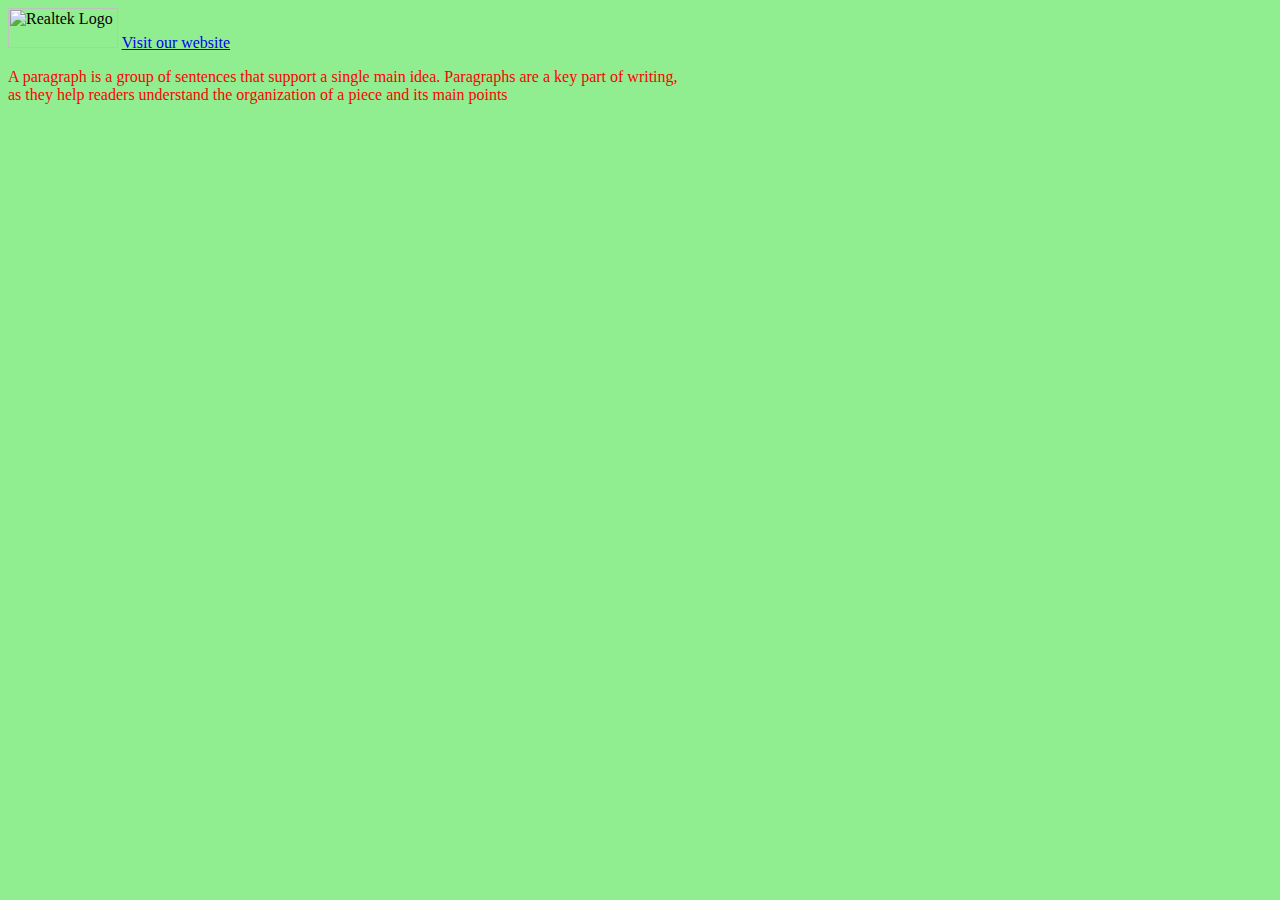
==== index.html @ 3309370f "Add files via upload" ====
<html>

 <head>
   <title>Realtek Cable - India's Most Trusted brand in Industrial/Domestic Wires & Cables</title>

     <link rel="stylesheet" href="style.css">


 </head>

<body>

 <img src="REALTEK LOGO.PNG" alt="Realtek Logo" width="110" height="40">

<a href="https://www.google.com" title="Go to google">Visit our website</a>

 <p>
     A paragraph is a group of sentences that support a single main idea. Paragraphs are a key part of writing,<br> as they help readers understand the organization of a piece and its main points

 </p>










</body>














</html>
---- style.css ----
p    {color: red;}
        body {background-color: LightGreen;}
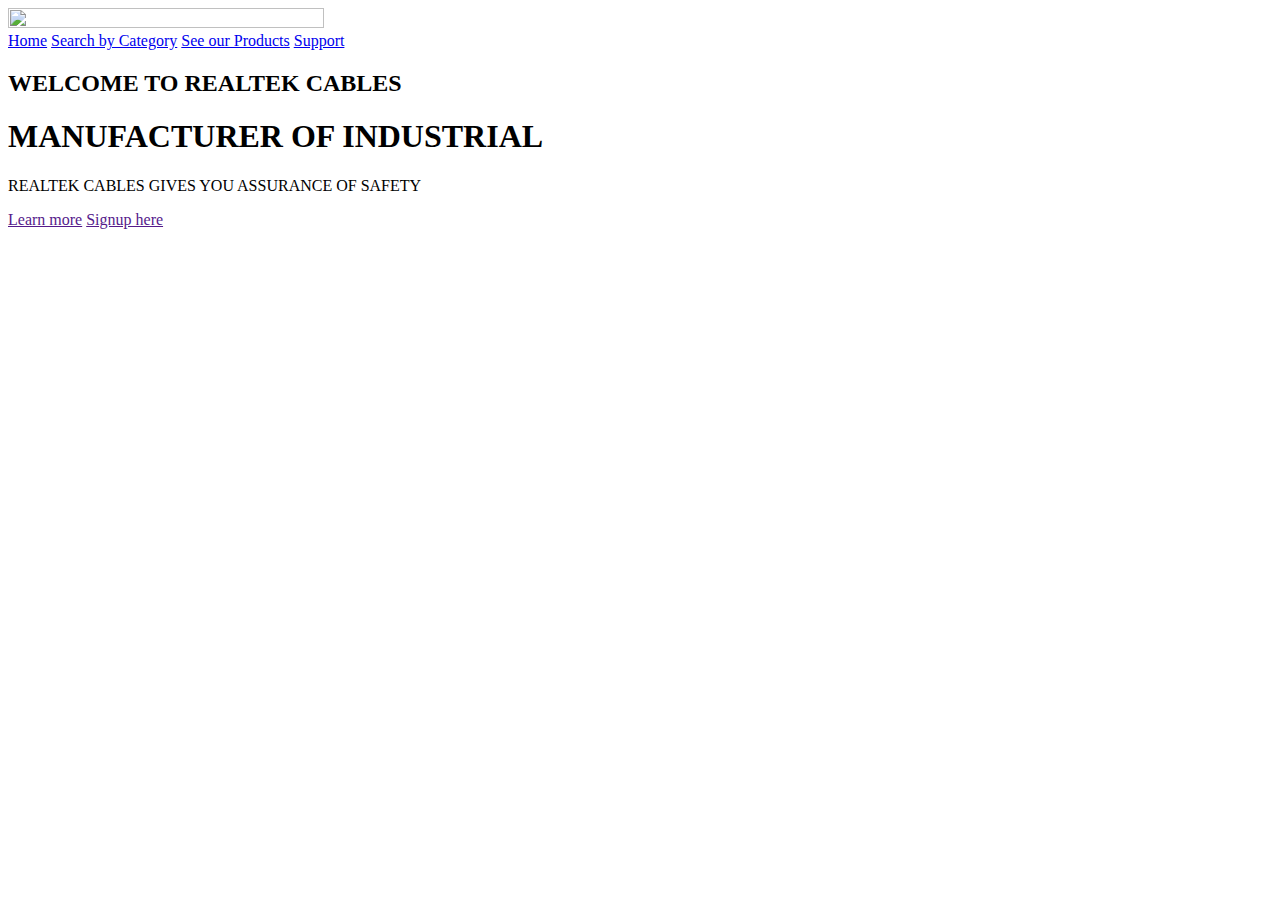
==== commit 922bd127: "index.html" ====
--- a/index.html
+++ b/index.html
@@ -1,46 +1,43 @@
-<html>
-
- <head>
-   <title>Realtek Cable - India's Most Trusted brand in Industrial/Domestic Wires & Cables</title>
-
-     <link rel="stylesheet" href="style.css">
-
-
- </head>
+<!DOCTYPE html>
+<html lang="en">
+<head>
+    <meta charset="UTF-8">
+    <title>Realtek Cables - Manufacturer of Industrial Wires & Cables</title>
+    <link rel="icon" type="image/x-icon" href="logo1.png">
+    <link rel="stylesheet" type="text/css" href="Css/Style.css">
+    <link href="https://fonts.googleapis.com/css?family=Josefin+Sans&display=swap" rel="stylesheet">
+      <link rel="stylesheet" href="https://cdnjs.cloudflare.com/ajax/libs/animate.css/3.7.2/animate.min.css">
+</head>
 
 <body>
+<header>
 
- <img src="REALTEK LOGO.PNG" alt="Realtek Logo" width="110" height="40">
+ <nav>
+     <div class="logo">
+         <logo>
+             <img src="logo.png" height="50%" width="50%">
+         </logo>
 
-<a href="https://www.google.com" title="Go to google">Visit our website</a>
+     </div>
 
- <p>
-     A paragraph is a group of sentences that support a single main idea. Paragraphs are a key part of writing,<br> as they help readers understand the organization of a piece and its main points
+     <div class="menu">
+         <a href="https://www.realtekcables.com/" target="_blank">Home</a>
+         <a href="https://www.realtekcables.com/profile.html" target="_blank">Search by Category</a>
+         <a href="https://www.realtekcables.com/products-and-services.html" target="_blank">See our Products</a>
+         <a href="https://www.realtekcables.com/enquiry.html" target="_blank">Support</a>
+     </div>
+ </nav>
 
- </p>
+     <main>
+         <section>
+             <h2>WELCOME TO REALTEK CABLES</h2>
+             <h1>MANUFACTURER OF INDUSTRIAL <span class="change_content"> </span> <span style="margin-top: -10px;">  </span> </h1>
+             <p>REALTEK CABLES GIVES YOU ASSURANCE OF SAFETY</p>
+             <a href="" class="btnone">Learn more</a>
+             <a href="" class="btntwo">Signup here</a>
+         </section>
+     </main>
 
-
-
-
-
-
-
-
-
-
+</header>
 </body>
-
-
-
-
-
-
-
-
-
-
-
-
-
-
-</html>+</html>
